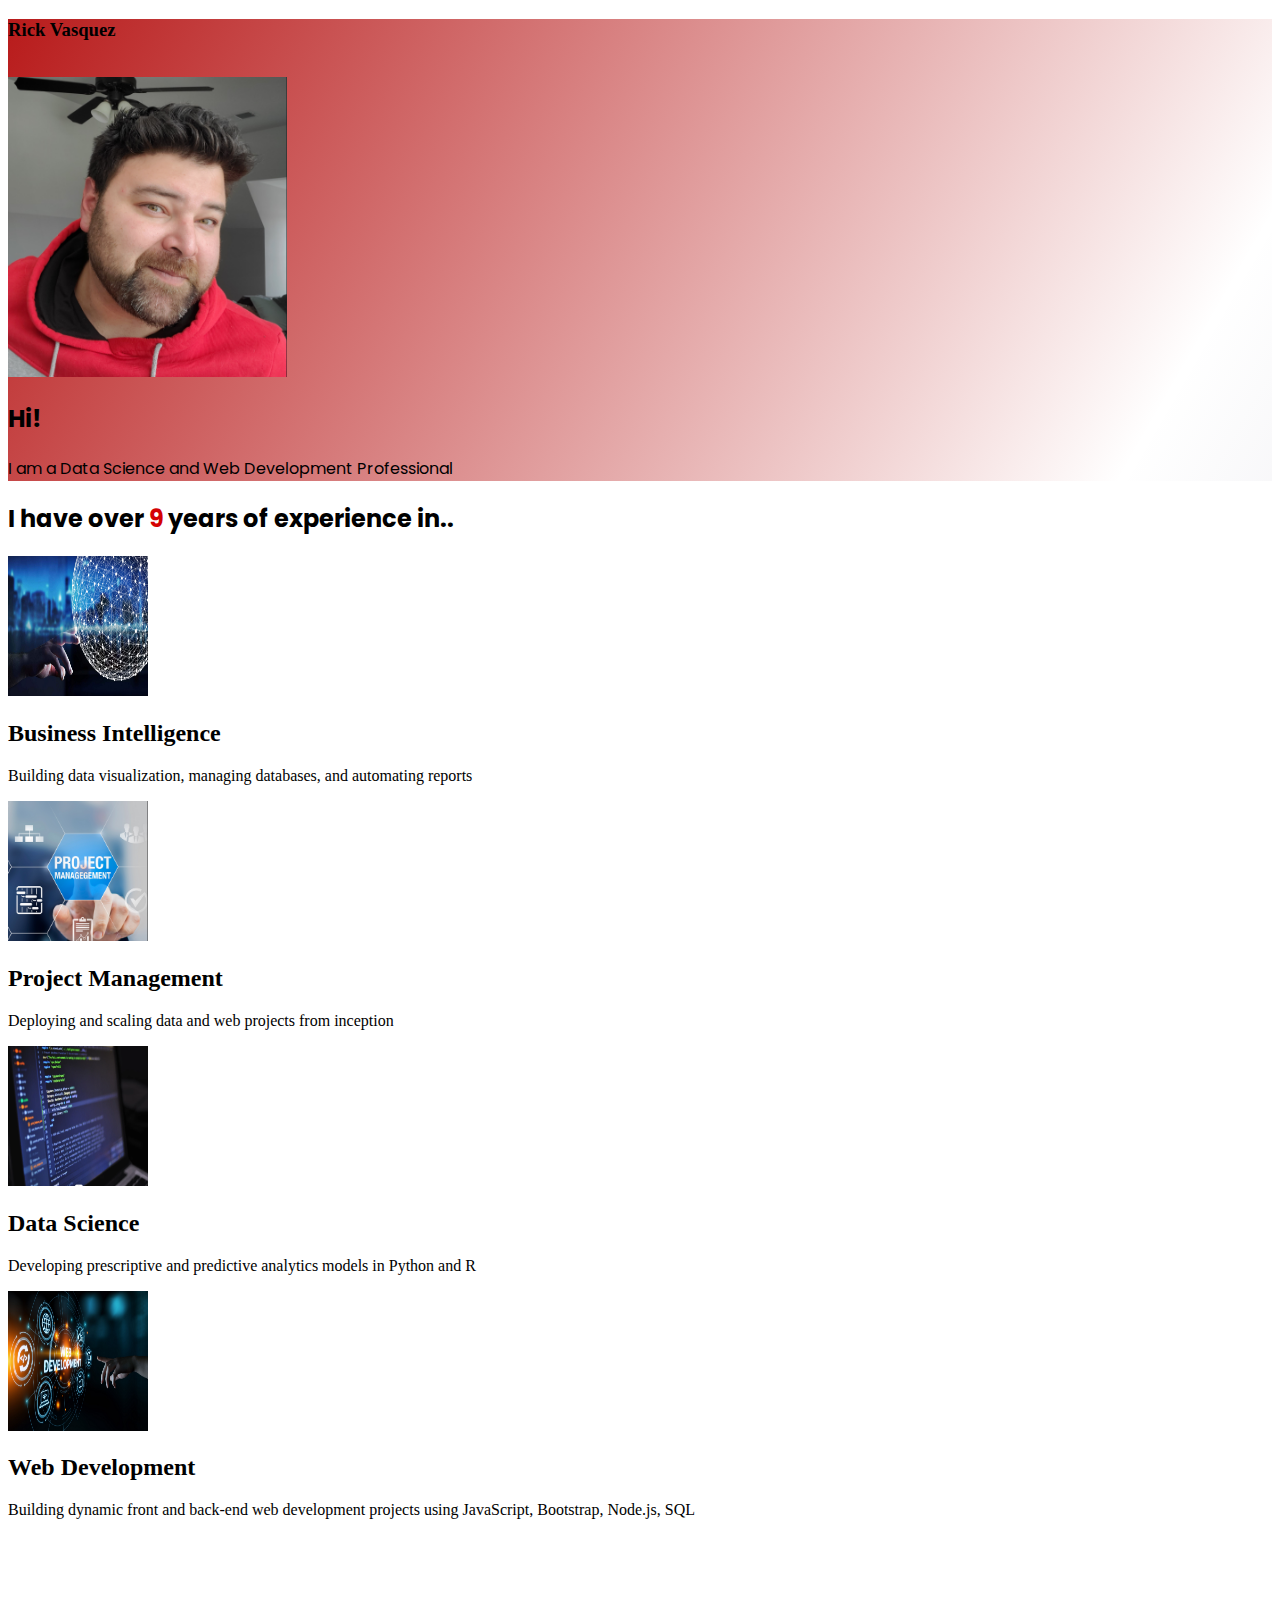
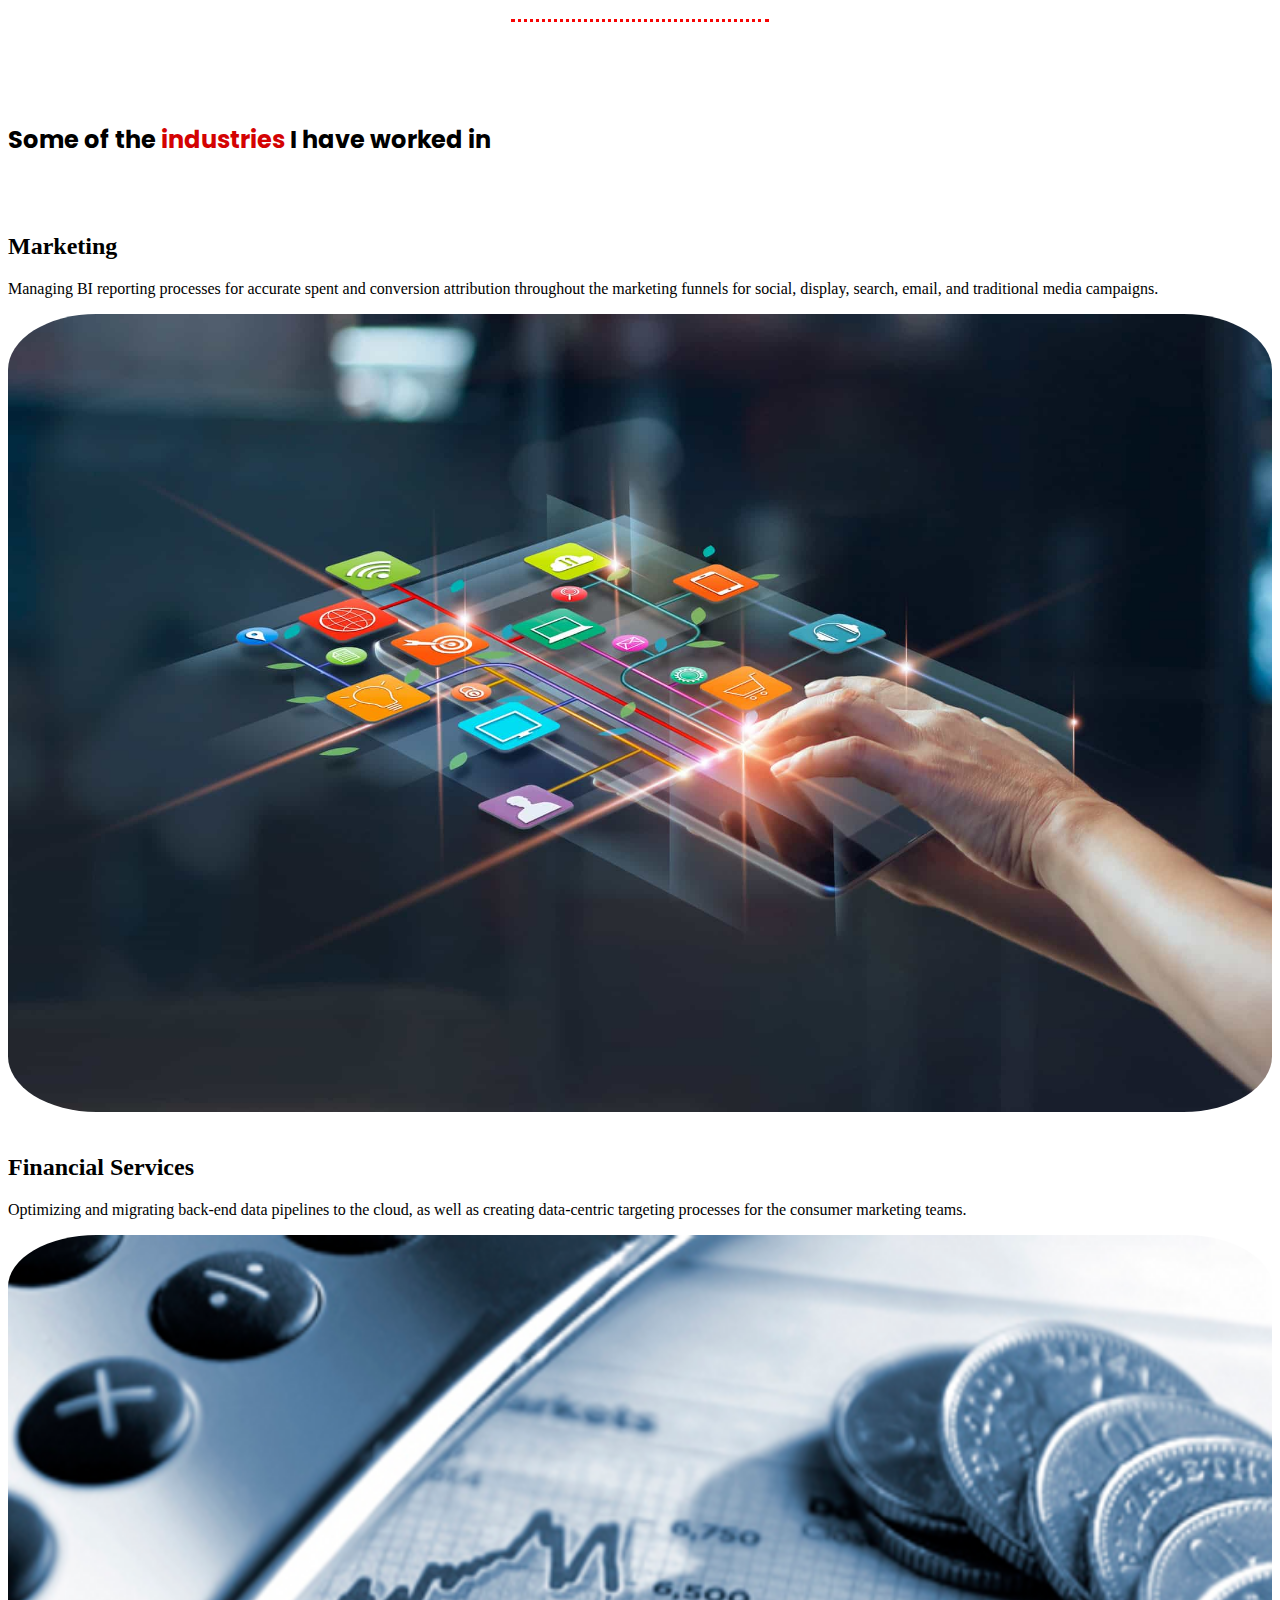
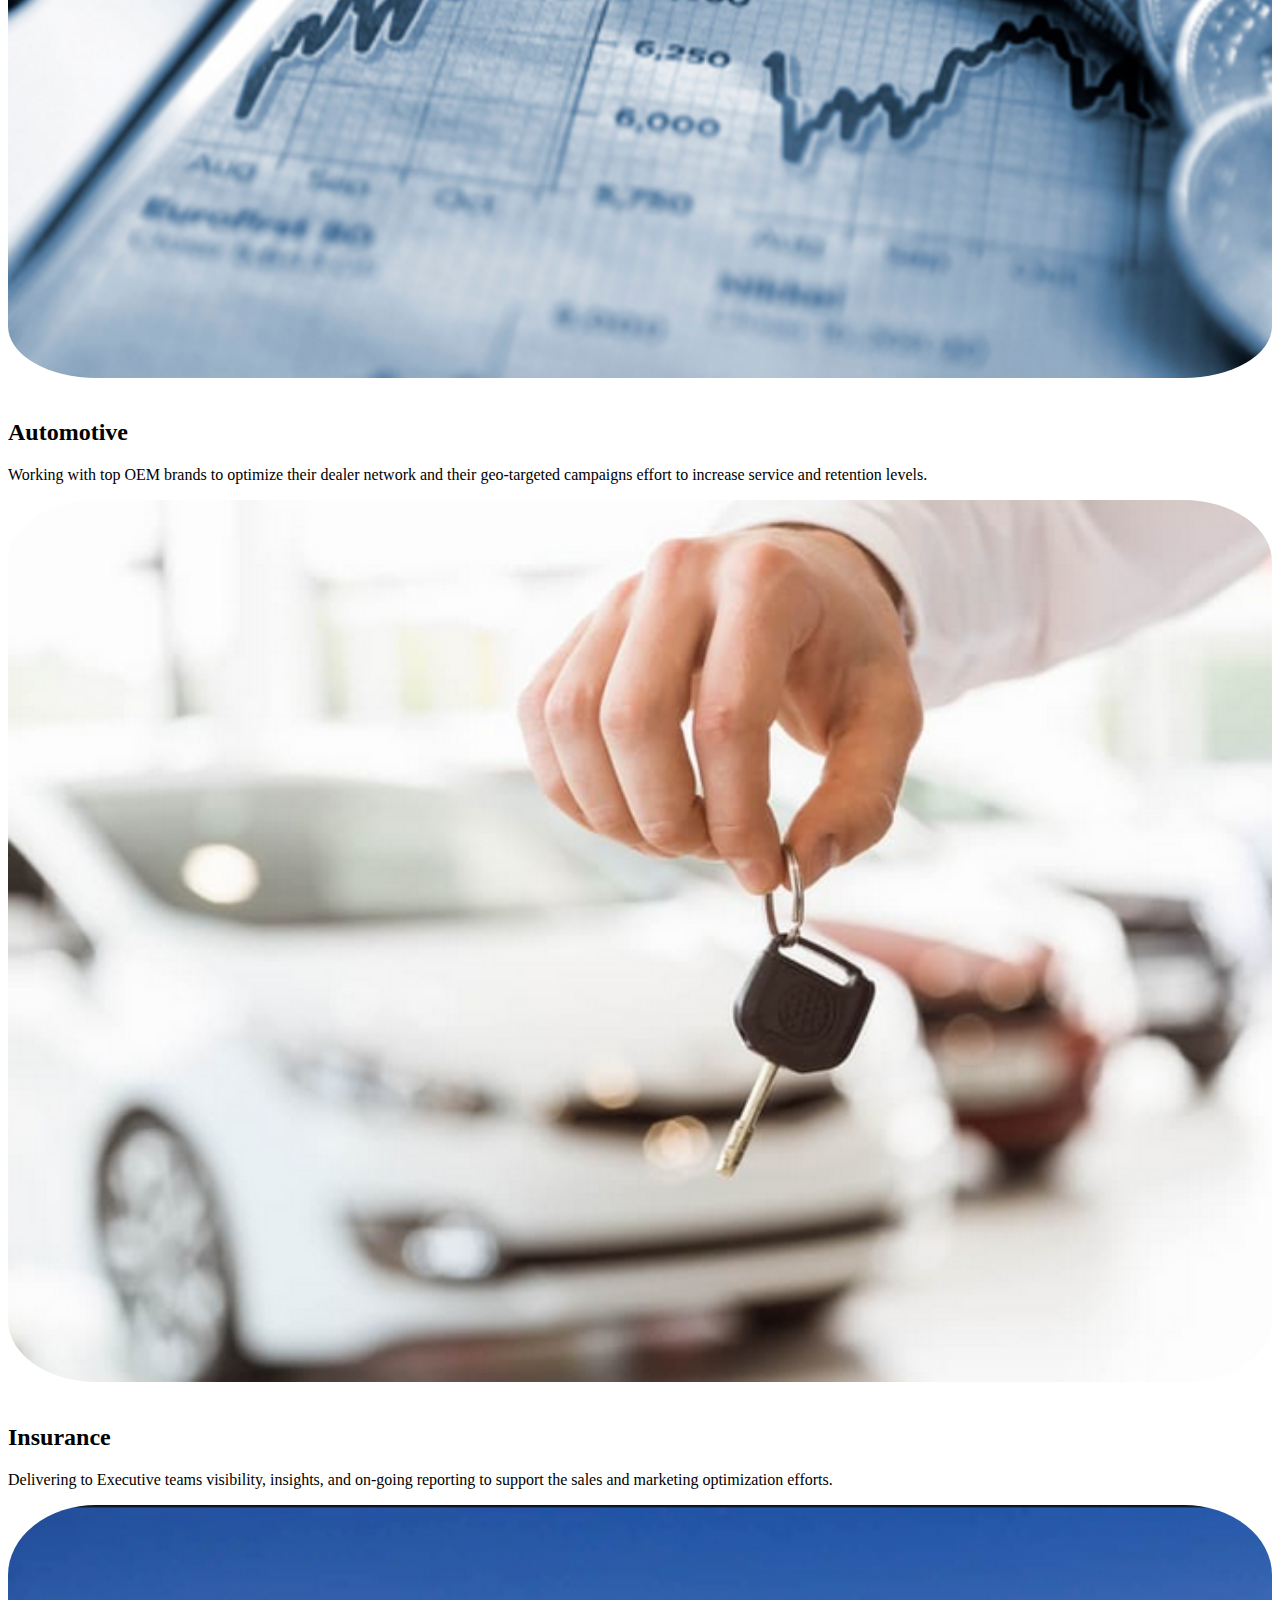
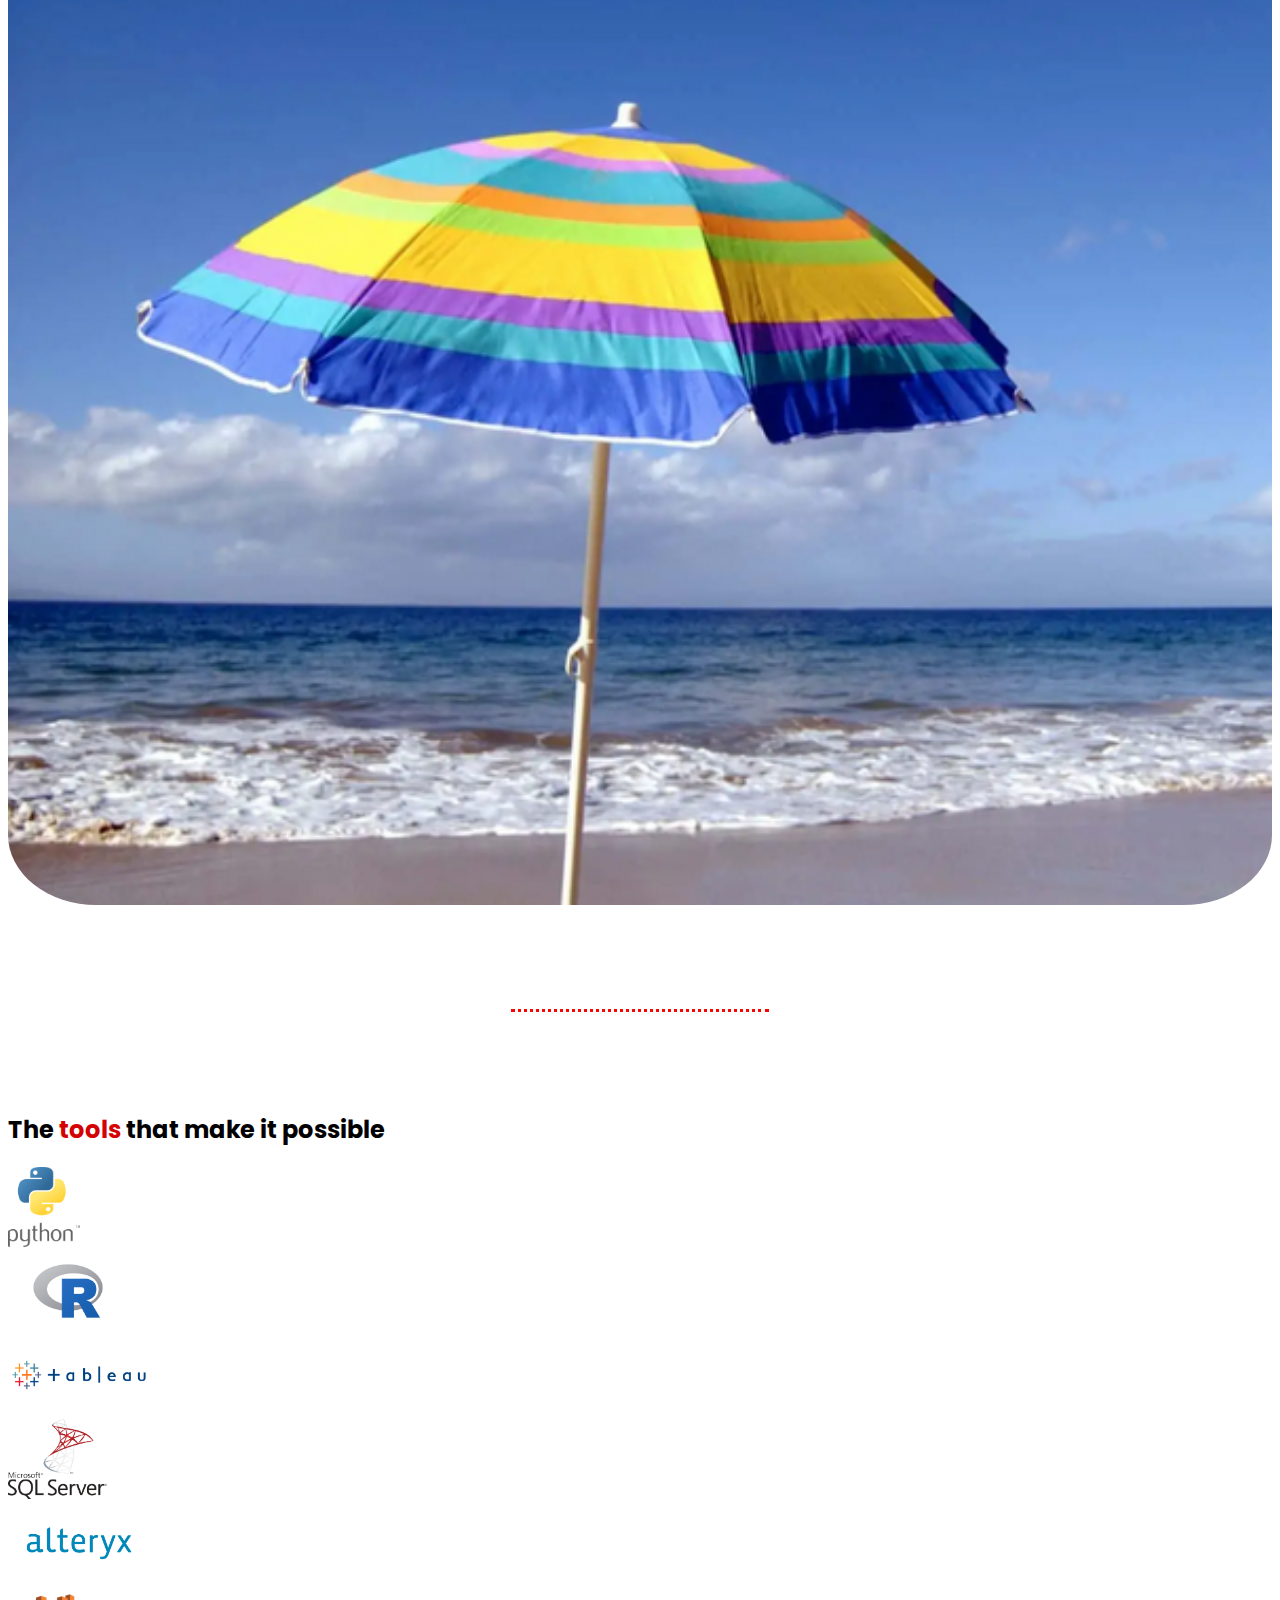
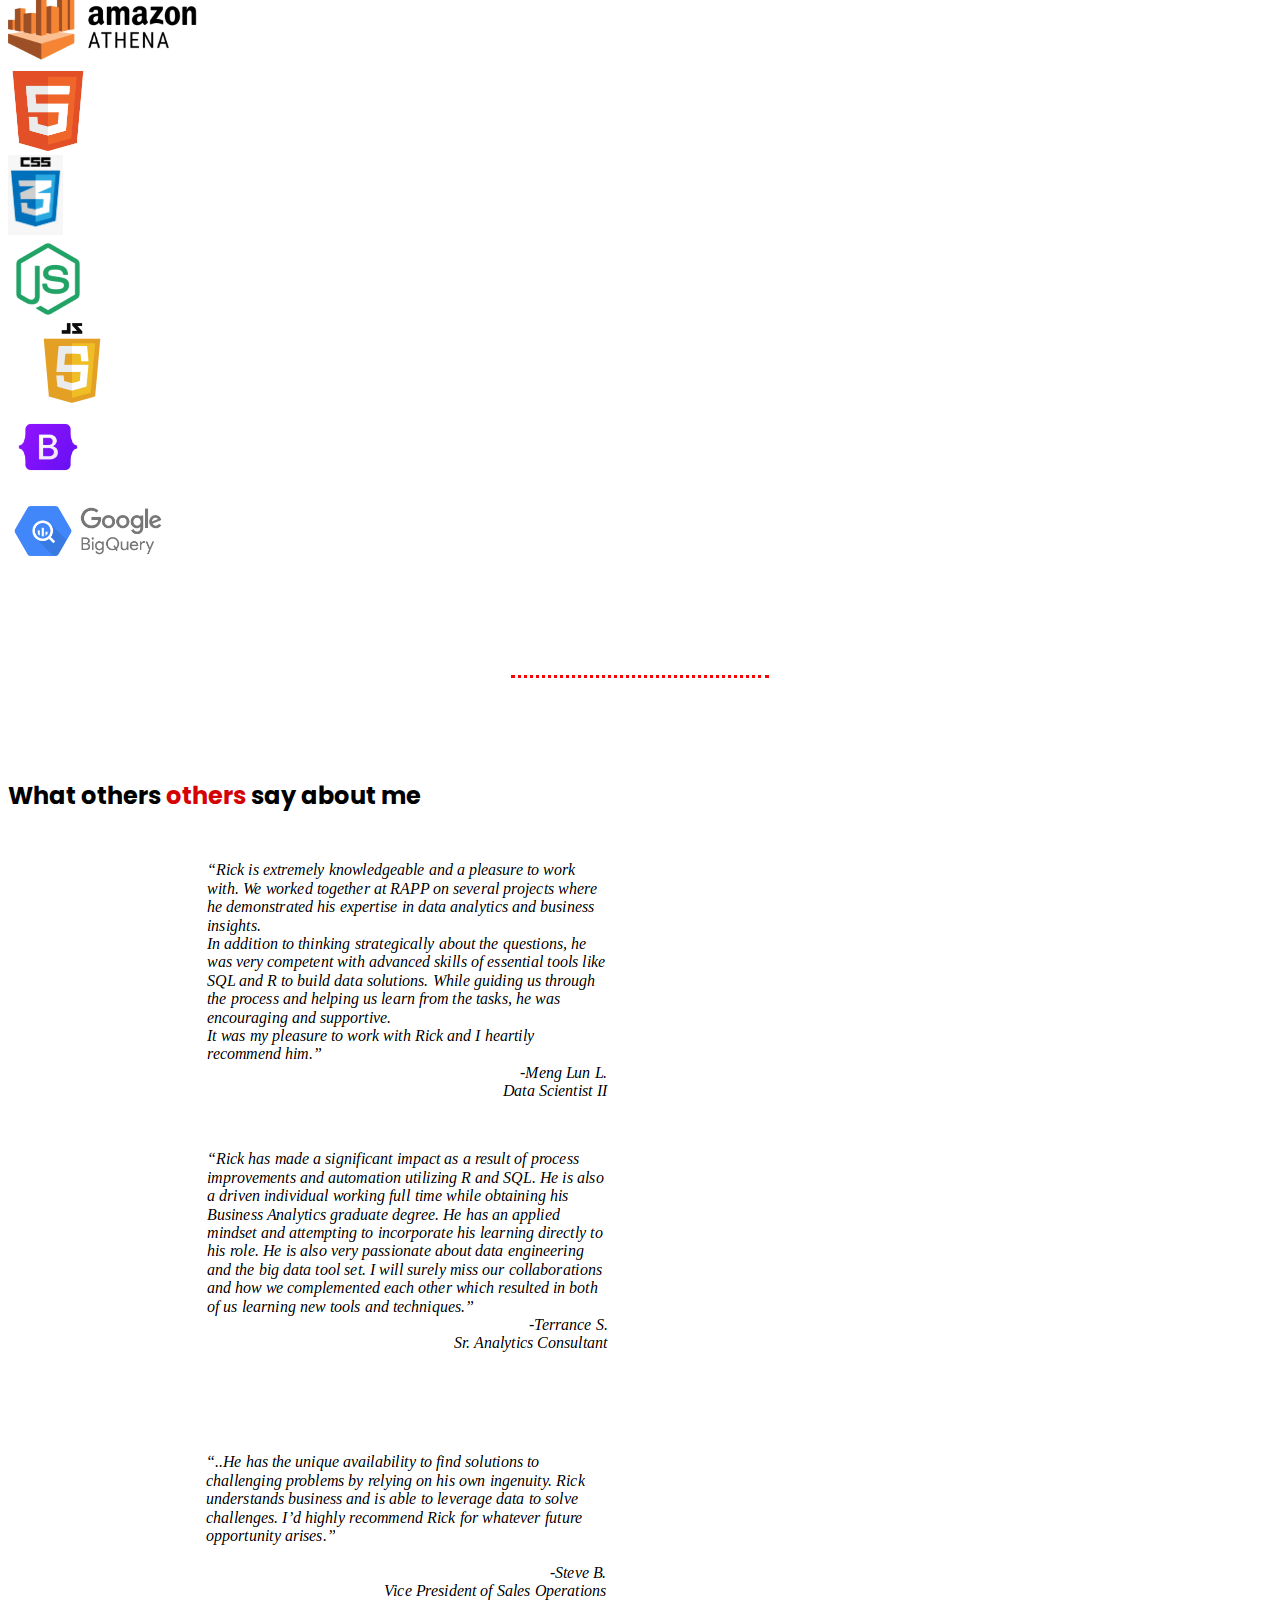
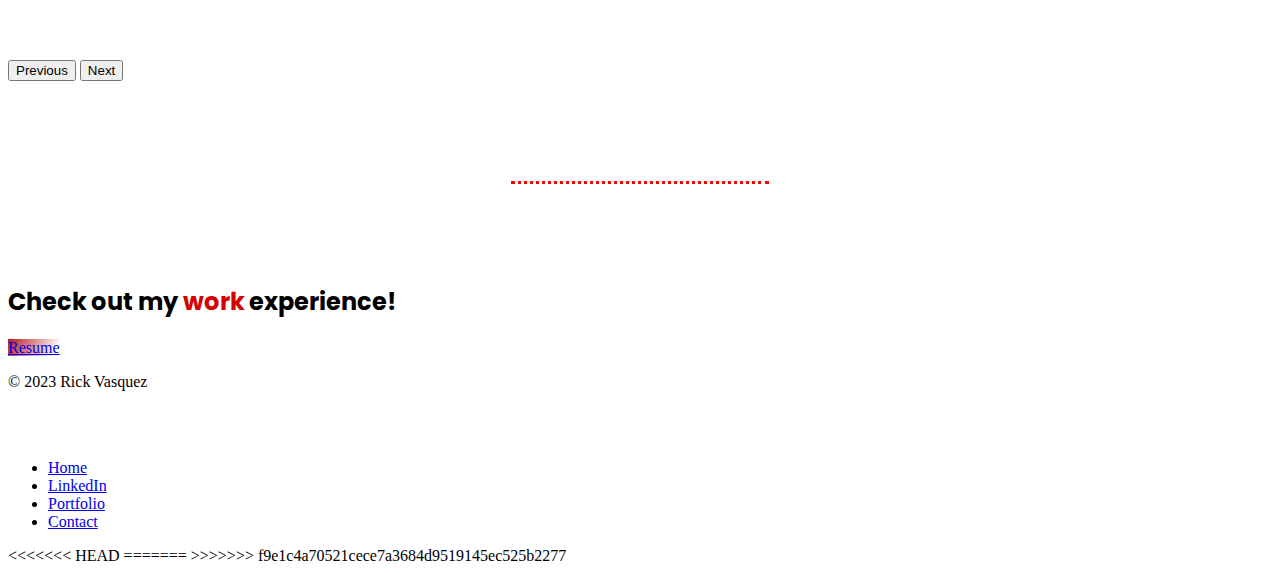
==== index.html @ b55346cd "Initial Commit" ====
<!DOCTYPE html>
<html lang="en">

<head>
    <meta charset="UTF-8">
    <title>Rick Vasquez</title>
    <link href="https://cdn.jsdelivr.net/npm/bootstrap@5.3.2/dist/css/bootstrap.min.css" rel="stylesheet"
        integrity="sha384-T3c6CoIi6uLrA9TneNEoa7RxnatzjcDSCmG1MXxSR1GAsXEV/Dwwykc2MPK8M2HN" crossorigin="anonymous">
    <link>
    <!-- Google Fonts -->
    <link rel="preconnect" href="https://fonts.googleapis.com">
    <link rel="preconnect" href="https://fonts.gstatic.com" crossorigin>
    <link href="https://fonts.googleapis.com/css2?family=Poppins:ital,wght@1,300&display=swap" rel="stylesheet">

    <!-- CSS Style sheet -->
    <link rel="stylesheet" href="./styles.css">

</head>

<body>

    <!--intro-->
    <section id="intro">
        <div class="px-4 pb-5 mb- mt-0 text-center gradient-background border-dark">
            <h3 class="display-5 fw-bold font-italic text-body-emphasis pt-5">Rick Vasquez</h3><br />
            <img class="d-block mx-auto mb-4 rounded-circle py-0 " src="./Images/Selfie.png" alt="self" height="300" ;>
            <h2 class="display-4 mt-5" style="font-family:Poppins, sans-serif ">Hi!</h2>
            <div class="col-lg-6 mx-auto">
                <p class="lead display-6" style="font-family:Poppins, sans-serif"> I am a Data Science and Web
                    Development Professional</p>
            </div>
        </div>
    </section>

    <!--highlights-->
    <section id="highlights">
        <div class="container marketing text-center pt-5 ">

            <div class="row">
                <h2 class="text-center pt-5" style="font-family:Poppins, sans-serif"> I have over <span
                        class="accent">9</span> years of experience in..</h2>

                <div class="col-lg-3 col-sm-6 my-5">
                    <img class="bd-placeholder-img rounded-circle" src="./Images/data_science.png" width="140"
                        height="140" role="img" aria-label="Data" preserveAspectRatio="xMidYMid slice"
                        focusable="false">
                    <title>Placeholder</title>
                    <rect width="100%" height="100%" fill="var(--bs-secondary-color)"></rect></svg>
                    <h2 class="fw-normal pt-5">Business Intelligence</h2>
                    <p> Building data visualization, managing databases, and automating reports</p>

                </div>

                <div class="col-lg-3 col-sm-6 my-5">
                    <img class="bd-placeholder-img rounded-circle" src="./Images/PM.png"" width=" 140" height="140"
                        role="img" aria-label="PM" preserveAspectRatio="xMidYMid slice" focusable="false">
                    <title>Placeholder</title>
                    <rect width="100%" height="100%" fill="var(--bs-secondary-color)"></rect></svg>
                    <h2 class="fw-normal pt-5">Project Management</h2>
                    <p>Deploying and scaling data and web projects from inception</p>

                </div>

                <div class="col-lg-3 col-sm-6 my-5">
                    <img class="bd-placeholder-img rounded-circle" src="./Images/Code.png" width="140" height="140"
                        role="img" aria-label="Code" preserveAspectRatio="xMidYMid slice" focusable="false">
                    <title>Placeholder</title>
                    <rect width="100%" height="100%" fill="var(--bs-secondary-color)"></rect></svg>
                    <h2 class="fw-normal pt-5">Data Science</h2>
                    <p> Developing prescriptive and predictive analytics models in Python and R</p>

                </div>

                <div class="col-lg-3 col-sm-6 my-5">
                    <img class="bd-placeholder-img rounded-circle" src="./Images/web-development.png"" width=" 140"
                        height="140" role="img" aria-label="Web" preserveAspectRatio="xMidYMid slice" focusable="false">
                    <title>Placeholder</title>
                    <rect width="100%" height="100%" fill="var(--bs-secondary-color)"></rect></svg>
                    <h2 class="fw-normal pt-5">Web Development</h2>
                    <p>Building dynamic front and back-end web development projects using JavaScript, Bootstrap,
                        Node.js, SQL
                    </p>

                </div>
            </div>
        </div>

        <hr />
    
    </section>
    
    <!-- Industries -->
    <section id="industries">
        <div class="container pb-2">
            <h2 class="text-center pt-5" style="font-family:Poppins, sans-serif">Some of the 
                <span class="accent">industries</span> I have worked in
            </h2>
            <br /> 
            <br /> 
            <div class="row featurette justify-content-around align-items-center my-5">
                <div class="col-md-7">
                    <h2 class="featurette-heading fw-normal lh-1 pt-5">Marketing</h2>
                    <p class="lead">Managing BI reporting processes for accurate spent and conversion
                         attribution throughout the marketing funnels for social, display, search, email, and traditional media campaigns. </p>
                </div>    
                <div class="d-flex col-md-5 justify-content-end">
                    <img class="roundedEdges" src="./Images/marketing.jpeg" width="100%">
                </div>    
            </div> 
    
            <br />    
    
            <div class="row featurette justify-content-around align-items-center my-5">
                <div class="col-md-7 order-md-2 text-end">
                    <h2 class="featurette-heading fw-normal lh-1 pt-5 ">Financial Services</span></h2>
                    <p class="lead">Optimizing and migrating back-end data pipelines to the cloud, as well as creating data-centric targeting processes for the consumer marketing teams.</p>
                </div>
                <div class="col-md-5 order-md-1">
                    <img class=" roundedEdges" src="./Images/finance.png" width="100%">
                    <!-- <svg class="bd-placeholder-img bd-placeholder-img-lg featurette-image img-fluid mx-auto" width="500" height="500" xmlns="http://www.w3.org/2000/svg" role="img" aria-label="Placeholder: 500x500" preserveAspectRatio="xMidYMid slice" focusable="false"><title>Placeholder</title><rect width="100%" height="100%" fill="var(--bs-secondary-bg)"></rect><text x="50%" y="50%" fill="var(--bs-secondary-color)" dy=".3em">500x500</text></svg> -->
                </div>
            </div>
        
        <br/>
            <div class="row featurette justify-content-around align-items-center my-5">
                <div class="col-md-7">
                    <h2 class="featurette-heading fw-normal lh-1 pt-5">Automotive</h2>
                    <p class="lead">Working with top OEM brands to optimize their dealer network and their geo-targeted campaigns effort
                        to increase service and retention levels.
                    </p>
                </div>    
                <div class="d-flex col-md-5 justify-content-end">
                    <img class=" roundedEdges" src="./Images/keys.png" width="100%">
                </div>    
            </div> 
    
            <br />    
    
            <div class="row featurette justify-content-around align-items-center my-5">
                <div class="col-md-7 order-md-2 text-end">
                    <h2 class="featurette-heading fw-normal lh-1 pt-5">Insurance</span></h2>
                    <p class="lead">Delivering to Executive teams visibility, insights, and on-going reporting to
                        support the sales and marketing optimization efforts.</p>
                </div>
                <div class="col-md-5 order-md-1">
                    <img class=" roundedEdges" src="./Images/insurance.png" width="100%">
                    <!-- <svg class="bd-placeholder-img bd-placeholder-img-lg featurette-image img-fluid mx-auto" width="500" height="500" xmlns="http://www.w3.org/2000/svg" role="img" aria-label="Placeholder: 500x500" preserveAspectRatio="xMidYMid slice" focusable="false"><title>Placeholder</title><rect width="100%" height="100%" fill="var(--bs-secondary-bg)"></rect><text x="50%" y="50%" fill="var(--bs-secondary-color)" dy=".3em">500x500</text></svg> -->
                </div>
            </div>
        </div>
    </section>

    <hr class="featurette-divider">



    <!--Technologies -->
    <section id="technologies">
        <div class="container">
            <h2 class="text-center pt-5" style="font-family:Poppins, sans-serif"> The <span class="accent">tools</span>
                that make it possible</h2>

            <div class="row col-lg-3 col-sm-6 my-5" style="width:100%">
                <div class="d-flex col-lg-3 col-sm-6  justify-content-center mt-5">
                    <img src="./Logos/python-logo-4.png" alt="python" height="80">
                </div>
                <div class="d-flex col-lg-3 col-sm-6  justify-content-center mt-5">
                    <img src="./Logos/R_(programming_language)-Logo.wine.png" alt="r" height="80">
                </div>
                <div class="d-flex col-lg-3 col-sm-6  justify-content-center mt-5">
                    <img src="./Logos/Tableau-Logo.png" alt="Tableau-Logo" height="80">
                </div>
                <div class="d-flex col-lg-3 col-sm-6  justify-content-center mt-5 ">
                    <img src="./Logos/MSSQL.png" alt="tsql" height="80">
                </div>
            </div>

            <div class="row col-lg-3 col-sm-3 my-5" style="width:100%">
                <div class="d-flex col-lg-3 col-sm-6  justify-content-center mt-5">
                    <img src="./Logos/alteryx-logo-blue.png" alt="alteryx" height="80">
                </div>
                <div class="d-flex col-lg-3 col-sm-6  justify-content-center mt-5">
                    <img src="./Logos/amazon-athena-logo@2x.png" alt="athena" height="80">
                </div>
                <div class="d-flex col-lg-3 col-sm-6  justify-content-center mt-5 ">
                    <img src="./Logos/HTML5_badge.png" alt="html" height="80">
                </div>
                <div class="d-flex col-lg-3 col-sm-6  justify-content-center mt-5 ">
                    <img src="./Logos/css.png" alt="css" height="80">
                </div>
            </div>
            <div class="row col-lg-3 col-sm-3 my-5" style="width:100%">

                <div class="d-flex col-lg-3 col-sm-6  justify-content-center mt-5">
                    <img src="./Logos/nodejs.png" alt="nodejs" height="80">
                </div>
                <div class="d-flex col-lg-3 col-sm-6  justify-content-center mt-5 ">
                    <img src="./Logos/JavaScript-Logo-2048x1280.png" alt="javascript" height="80">
                </div>

                <div class="d-flex col-lg-3 col-sm-6  justify-content-center mt-5">
                    <img src="./Logos/Bootstrap.png" alt="bootstrap" height="80">
                </div>
                <div class="d-flex col-lg-3 col-sm-6  justify-content-center mt-5">
                    <img src="./Logos/google_bigquery-ar21.png" alt="s3" height="80">
                </div>
            </div>
        </div>
    </section>
    
    <hr />

    <!-- Reviews Carousel-->
    <section id="reviews">
        <div class="container " style="width: min-content">
            <h2 class="text-center pt-5" style="font-family:Poppins, sans-serif">What others <span
                    class="accent">others</span> say about me</h2>
            <div id="myCarousel" class="carousel carousel-dark slide mb-6" data-bs-ride="carousel">

                <div class="carousel-inner">
                    <div class="carousel-item">
                        <img src="./Images/recommendation1.png">
                    </div>
                    <div class="carousel-item active">
                        <img src="./Images/recommendation2.png">
                    </div>
                    <div class="carousel-item">
                        <img src="./Images/recommendation3.png">
                    </div>
                    <button class="carousel-control-prev" type="button" data-bs-target="#myCarousel"
                        data-bs-slide="prev">
                        <span class="carousel-control-prev-icon" aria-hidden="true"></span>
                        <span class="visually-hidden">Previous</span>
                    </button>
                    <button class="carousel-control-next" type="button" data-bs-target="#myCarousel"
                        data-bs-slide="next">
                        <span class="carousel-control-next-icon" aria-hidden="true"></span>
                        <span class="visually-hidden">Next</span>
                    </button>
                </div>
            </div>
    </section>

    <hr />

    <!--Contact Me-->
    <section id="contact">
        <div class="contact-me text-center my-5">
            <h2 style="font-family:Poppins, sans-serif"> Check out my <span class="accent">work</span> experience!</h2>
            <a type="button" class="btn btn-light my-5 gradient-background border-dark footer-links"
                href="./Public/resume.html">Resume</a>
        </div>
    </section>

    <!--Footer-->
    <section id="footer">
        <footer class="d-flex flex-wrap justify-content-between align-items-center py-3 my-4 border-top">
            <p class="col-md-4 mb-0 text-body-secondary">© 2023 Rick Vasquez</p>

            <a href="/"
                class="col-md-4 d-flex align-items-center justify-content-center mb-3 mb-md-0 me-md-auto link-body-emphasis text-decoration-none">
                <svg class="bi me-2" width="40" height="32">
                    <use xlink:href="#bootstrap"></use>
                </svg>
            </a>

            <ul class="nav col-md-4 justify-content-end">
                <li class="nav-item footer-links"><a href="#" class="nav-link px-2 text-body-secondary">Home</a></li>
                <li class="nav-item footer-links"><a href="https://www.linkedin.com/in/rick-vasquez-2936057b/"
                        class="nav-link px-2 text-body-secondary">LinkedIn</a></li>
                <li class="nav-item footer-links"><a href="https://github.com/rickvs01"
                        class="nav-link px-2 text-body-secondary">Portfolio</a></li>
                <li class="nav-item footer-links"><a href="mailto:rick.vs01@pm.me"
                        class="nav-link px-2 text-body-secondary">Contact</a></li>
            </ul>
        </footer>
    </section>
    <!-- Bootstrap -->
    <script src="https://cdn.jsdelivr.net/npm/bootstrap@5.3.2/dist/js/bootstrap.bundle.min.js"
        integrity="sha384-C6RzsynM9kWDrMNeT87bh95OGNyZPhcTNXj1NW7RuBCsyN/o0jlpcV8Qyq46cDfL"
        crossorigin="anonymous"></script>
     <!-- JQuery    -->
    <script src="https://ajax.googleapis.com/ajax/libs/jquery/2.2.4/jquery.min.js"></script>
    <script src="./index.js" charset="utf-8"></script>
</body>

<<<<<<< HEAD
</html>
=======
</html>
>>>>>>> f9e1c4a70521cece7a3684d9519145ec525b2277
---- styles.css ----
.gradient-background {
    background: linear-gradient(300deg, #36306250, #ffffff00, #b81b1b);
    background-size: 180% 180%;
    animation: gradient-animation 18s ease infinite;
}

.background-header {
    background-color: #0e0707;
}

@keyframes gradient-animation {
    0% {
        background-position: 0% 50%;
    }

    50% {
        background-position: 100% 50%;
    }

    100% {
        background-position: 0% 50%;
    }
}

.accent {
    color: rgb(212, 2, 2);
    font-weight: bold;
}

hr {
    border: dotted rgb(247, 4, 4);
    border-bottom: none;
    width: 20%;
    text-align: center;
    margin: 100px auto;
    align-items: center;

}

.highlight {
    font-weight: bold;
    font-size: larger;
}

.skills
{
    list-style-type: none;
}

.nav-link{
<<<<<<< HEAD
    color:rgb(58, 56, 56);
    text-size-adjust: auto;
    
=======
    color:rgb(58, 56, 56)
}

.roundedEdges{
    border-radius: 7%;
>>>>>>> f9e1c4a70521cece7a3684d9519145ec525b2277
}

.poppins{
    font-family: Poppins, sans-serif
}
<<<<<<< HEAD

.roundedEdges{
    border-radius: 7%;
}
=======
>>>>>>> f9e1c4a70521cece7a3684d9519145ec525b2277
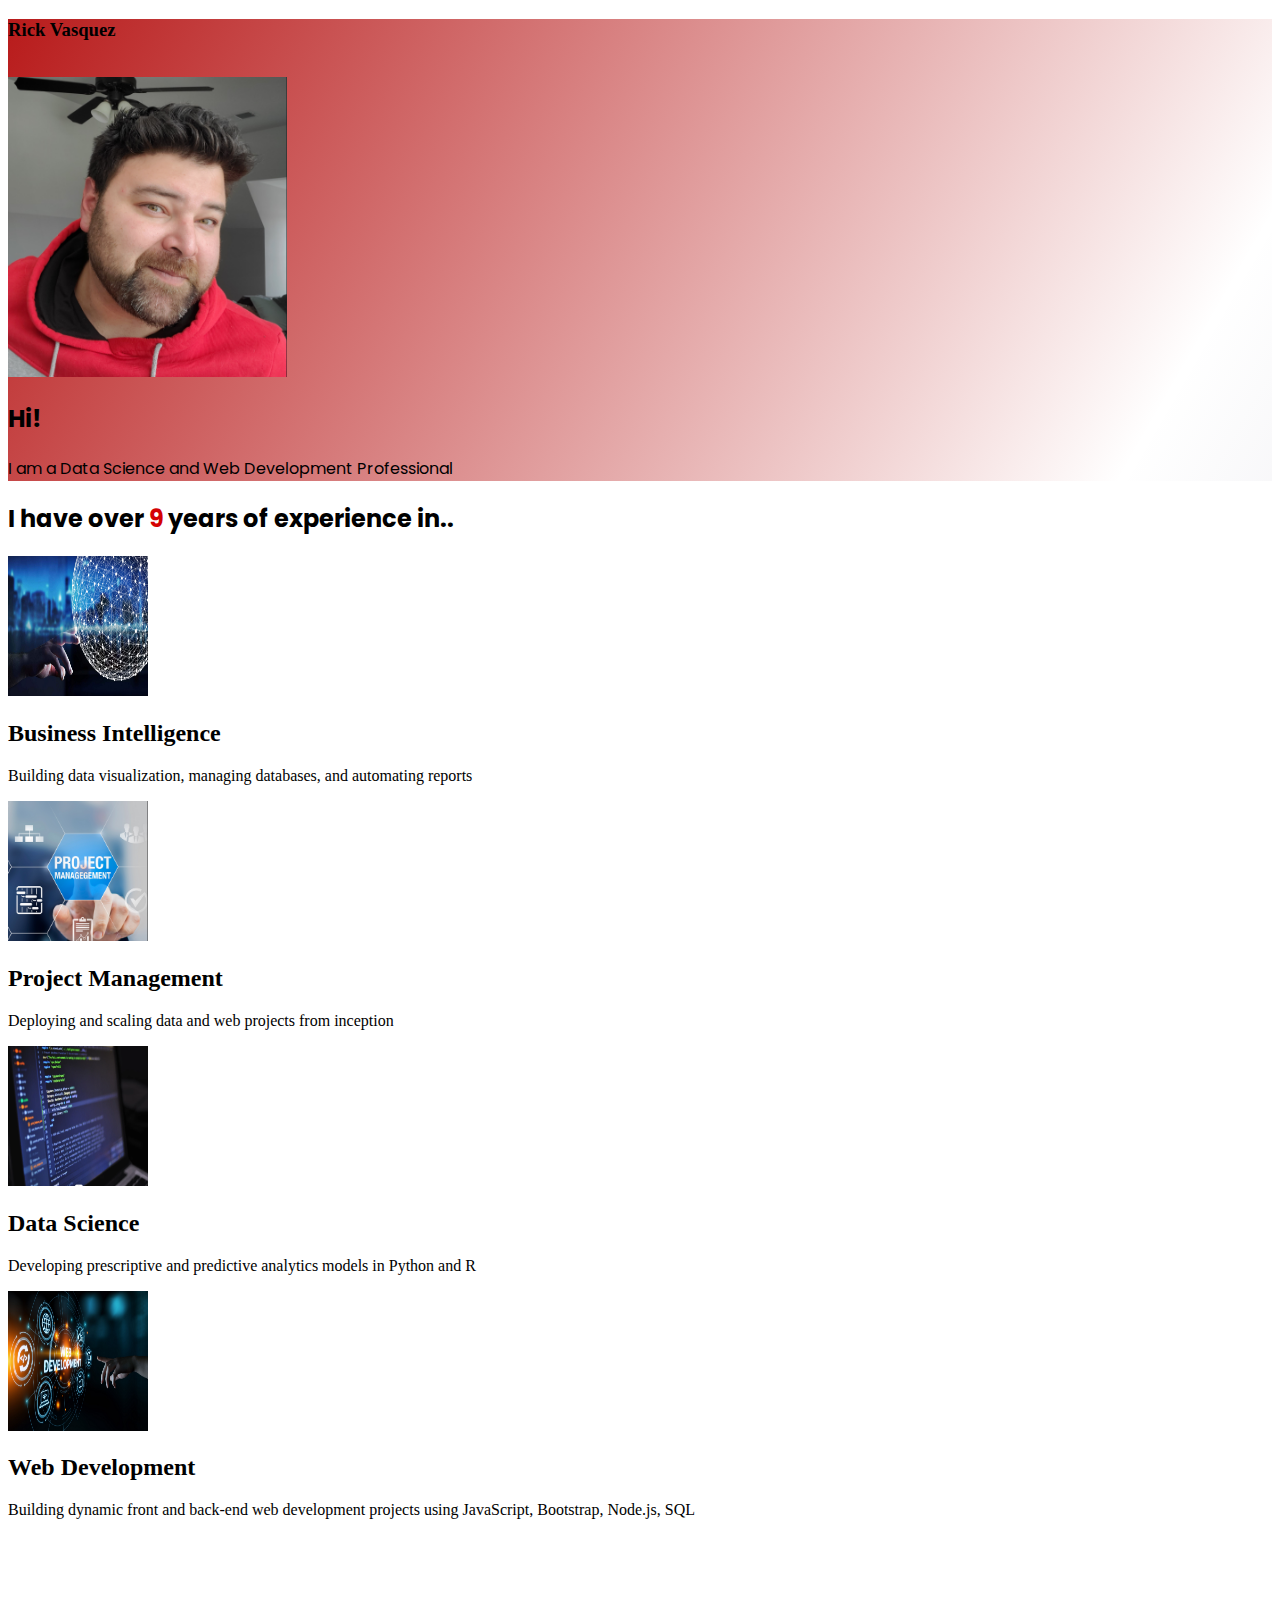
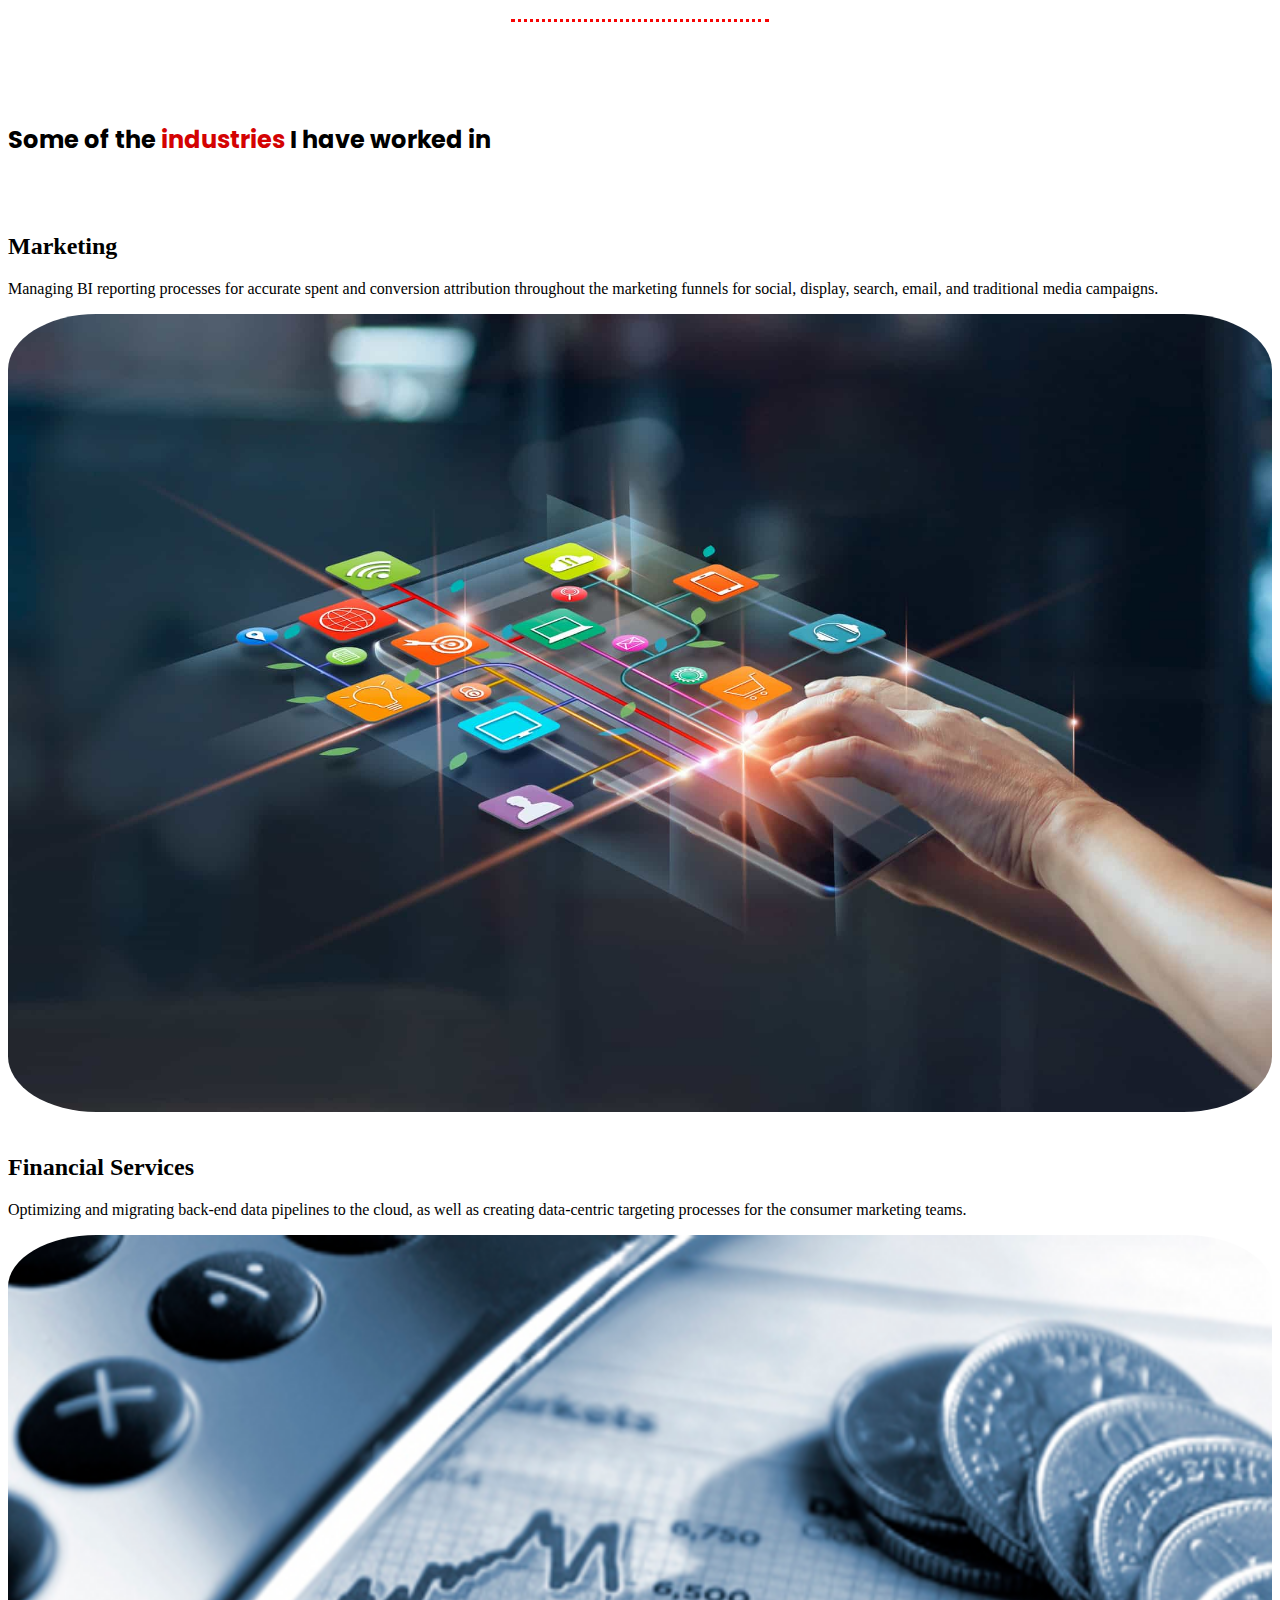
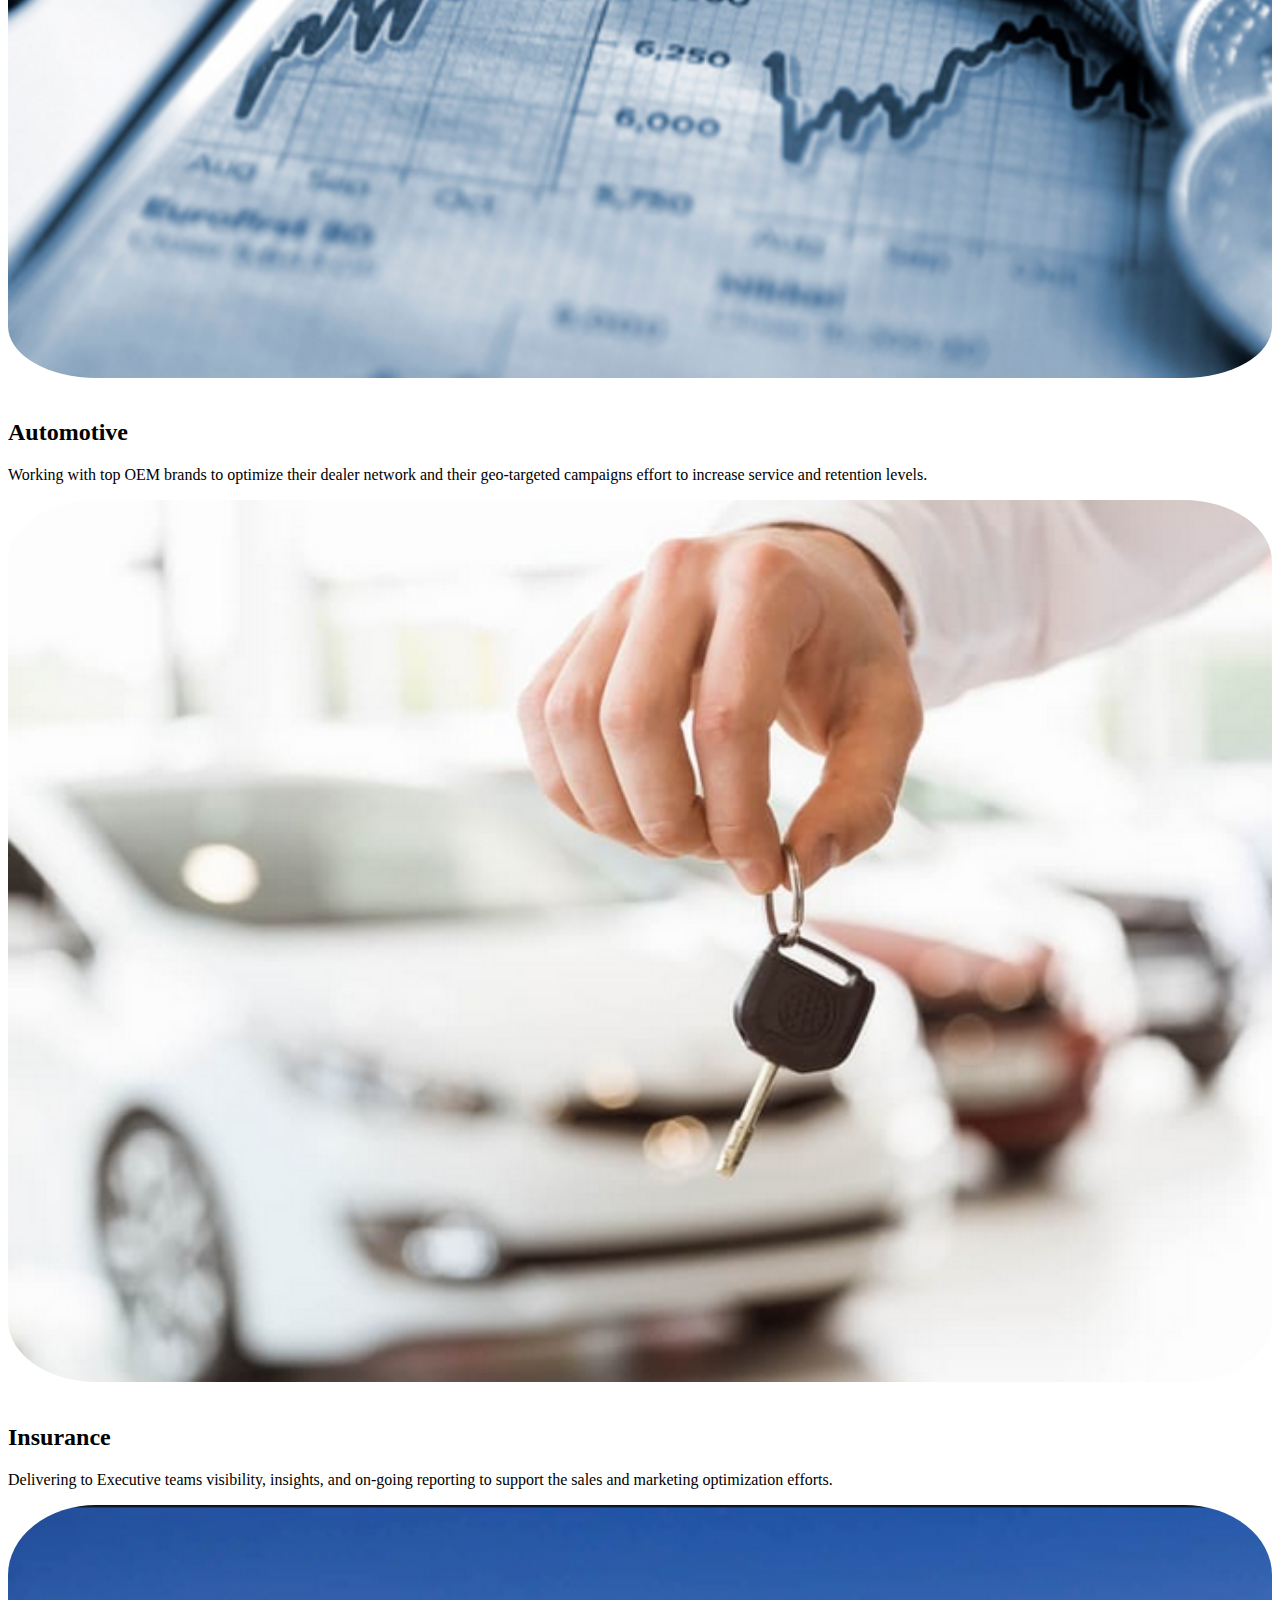
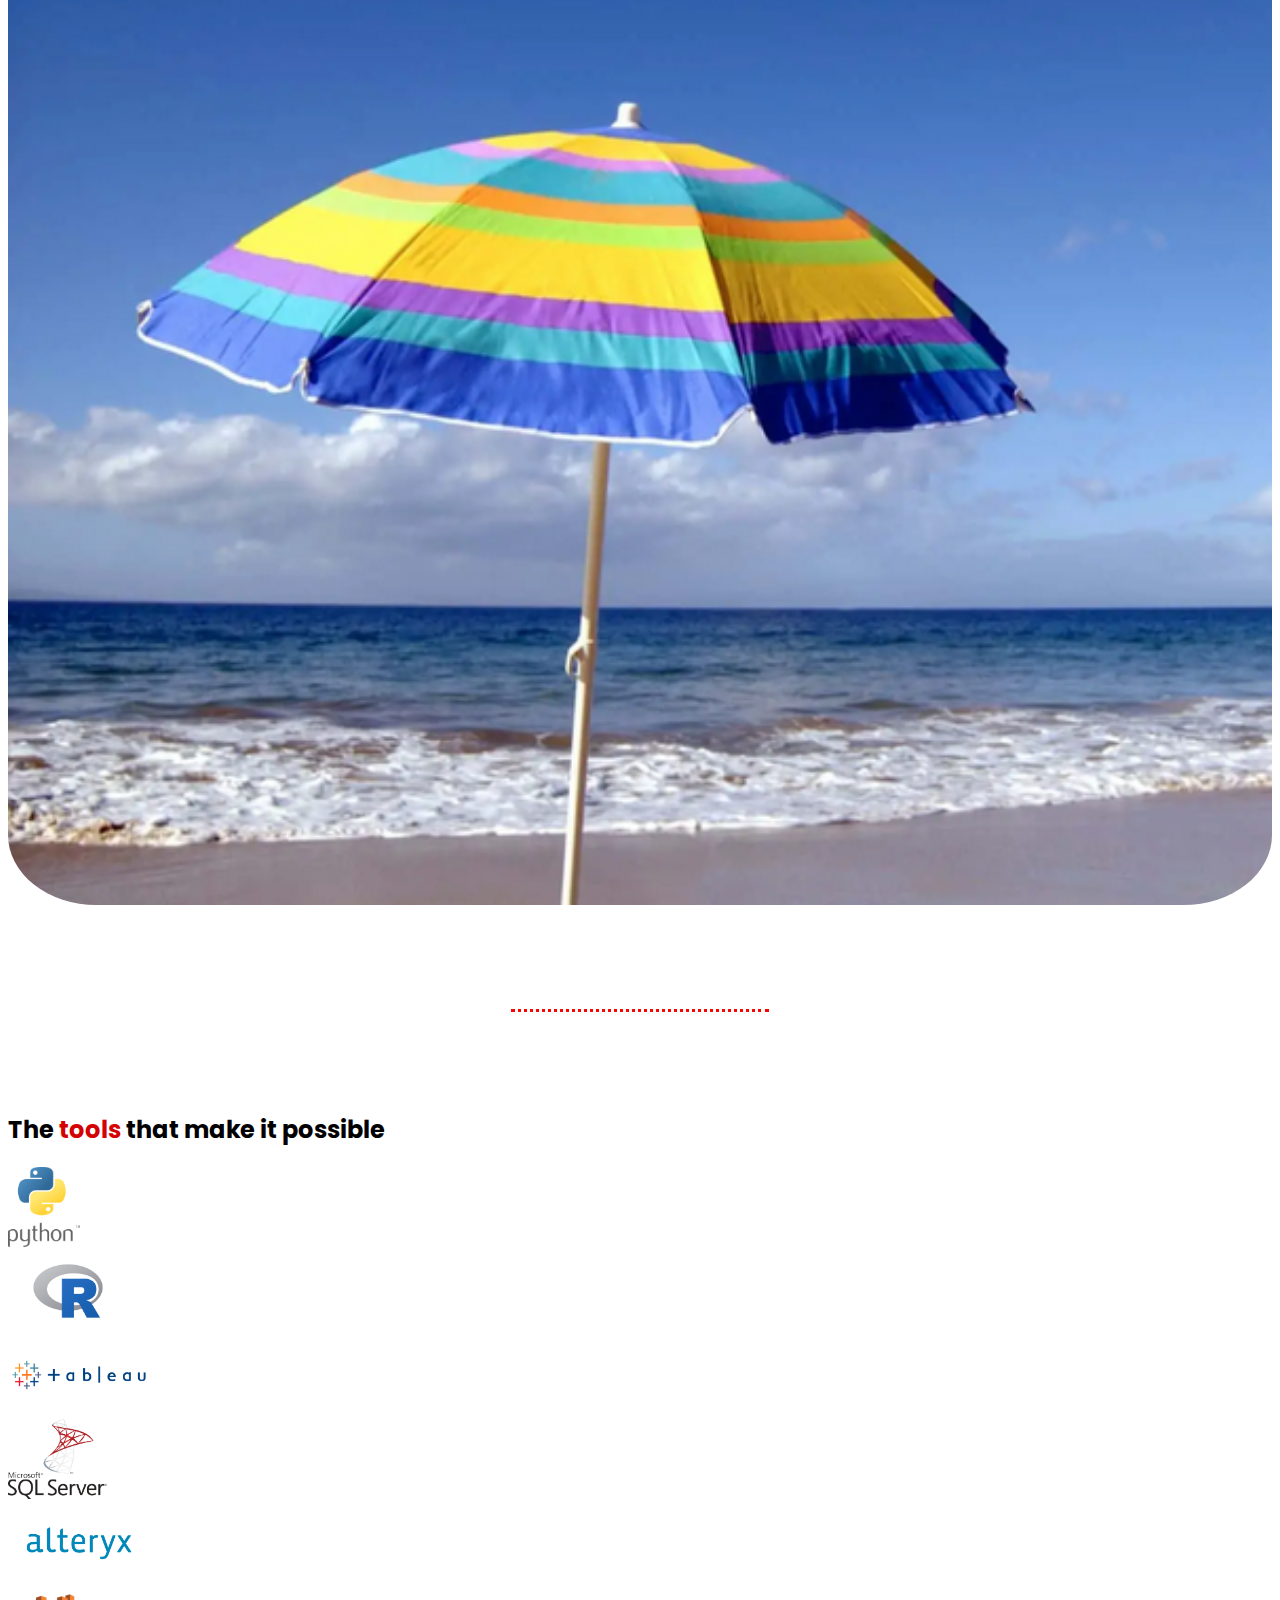
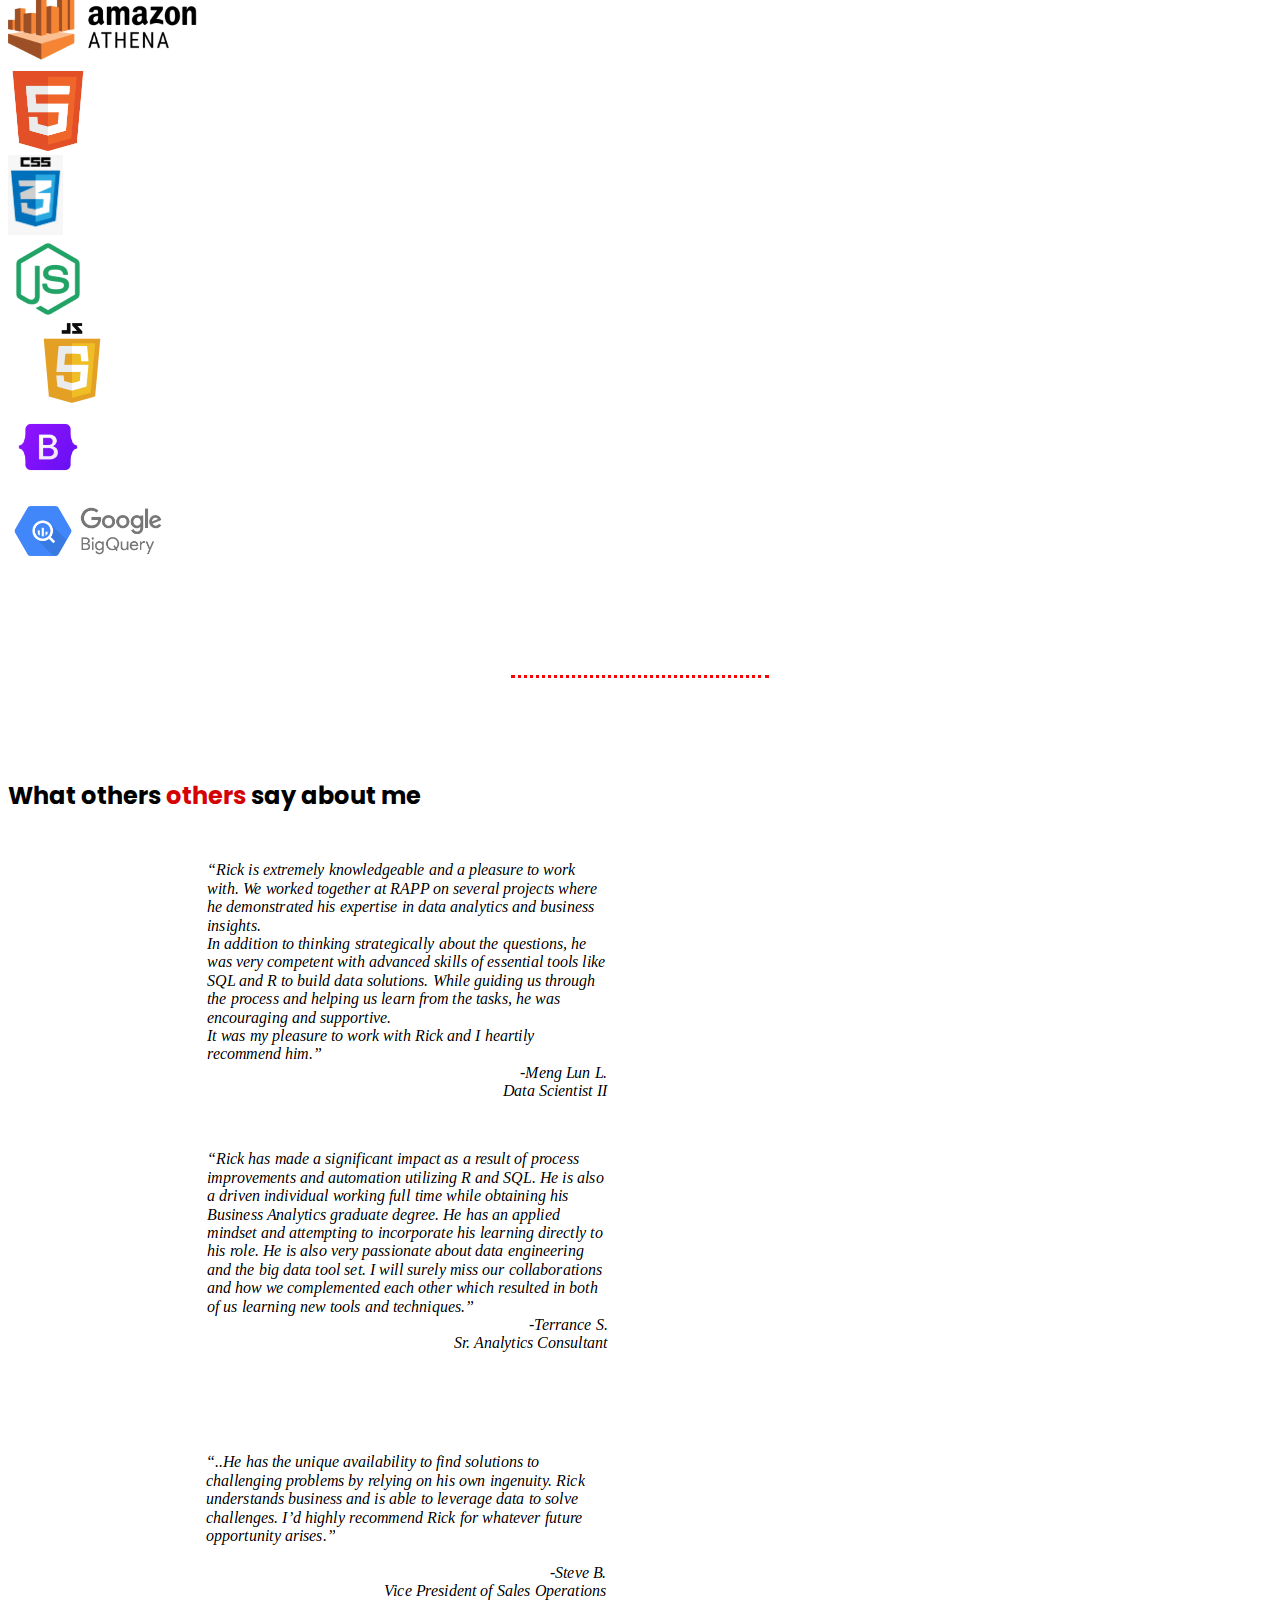
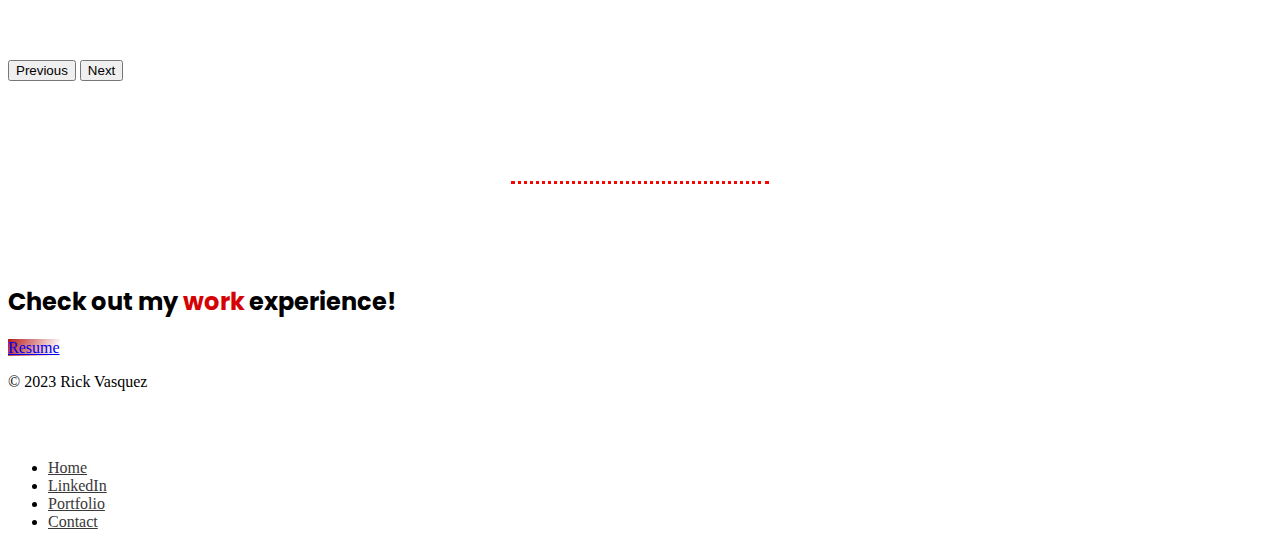
==== commit 00ff2c9e: "Clear Git conflicting data" ====
--- a/index.html
+++ b/index.html
@@ -284,8 +284,4 @@
     <script src="./index.js" charset="utf-8"></script>
 </body>
 
-<<<<<<< HEAD
 </html>
-=======
-</html>
->>>>>>> f9e1c4a70521cece7a3684d9519145ec525b2277
--- a/styles.css
+++ b/styles.css
@@ -48,26 +48,17 @@
 }
 
 .nav-link{
-<<<<<<< HEAD
-    color:rgb(58, 56, 56);
-    text-size-adjust: auto;
-    
-=======
     color:rgb(58, 56, 56)
 }
 
 .roundedEdges{
     border-radius: 7%;
->>>>>>> f9e1c4a70521cece7a3684d9519145ec525b2277
 }
 
 .poppins{
     font-family: Poppins, sans-serif
 }
-<<<<<<< HEAD
 
 .roundedEdges{
     border-radius: 7%;
 }
-=======
->>>>>>> f9e1c4a70521cece7a3684d9519145ec525b2277
